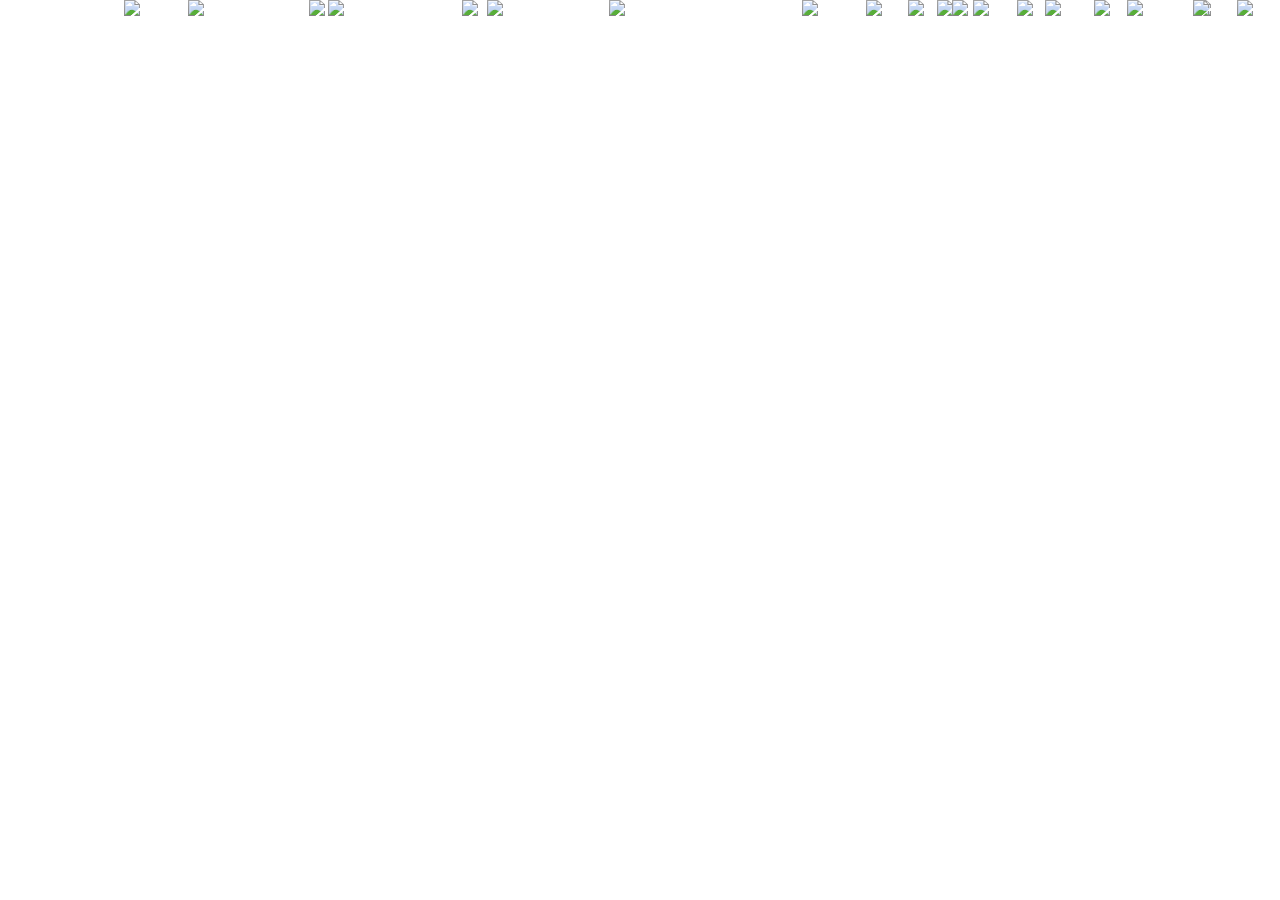
==== Dreamcore_Web/field.html @ cdad7606 "Added field, gallery update" ====
<!DOCTYPE html>
<html lang="en">
<head>
    <meta charset="UTF-8">
    <meta name="viewport" content="width=device-width, initial-scale=1.0">
    <title>??????????????</title>
    <link href="/style.css" rel="stylesheet" type="text/css" media="all">
</head>
<body id="field">
    <main>
        <div id="random-images-container">
            
        </div>
        <script src="scriptEye.js"></script>
    </main>
</body>
</html>
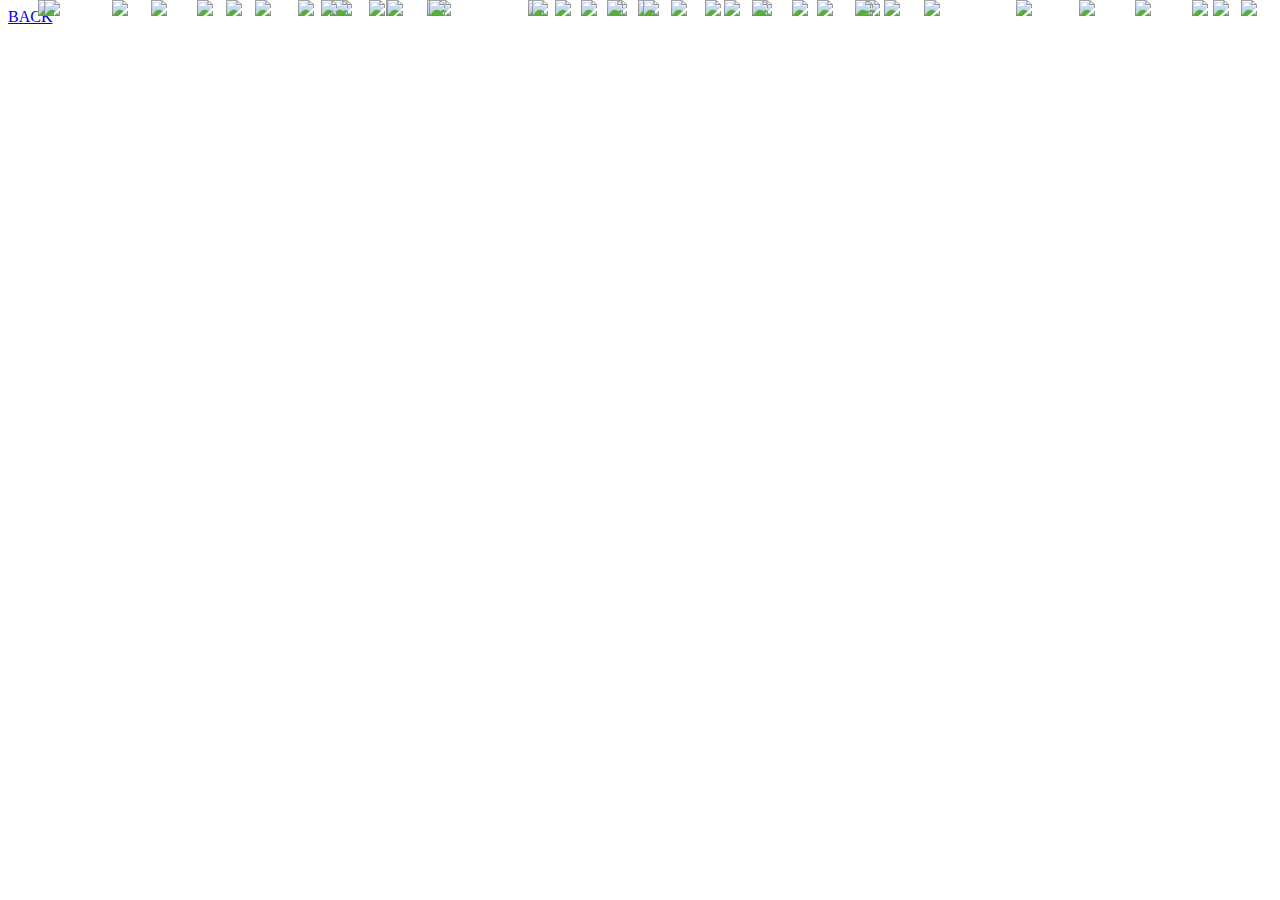
==== commit 0851b076: "Added a back button in field" ====
--- a/Dreamcore_Web/field.html
+++ b/Dreamcore_Web/field.html
@@ -1,17 +1,22 @@
 <!DOCTYPE html>
 <html lang="en">
+
 <head>
     <meta charset="UTF-8">
     <meta name="viewport" content="width=device-width, initial-scale=1.0">
     <title>??????????????</title>
     <link href="/style.css" rel="stylesheet" type="text/css" media="all">
 </head>
+
 <body id="field">
     <main>
         <div id="random-images-container">
-            
+
         </div>
         <script src="scriptEye.js"></script>
+        
     </main>
+    <a href="index.html" id="back">BACK</a>
 </body>
+
 </html>